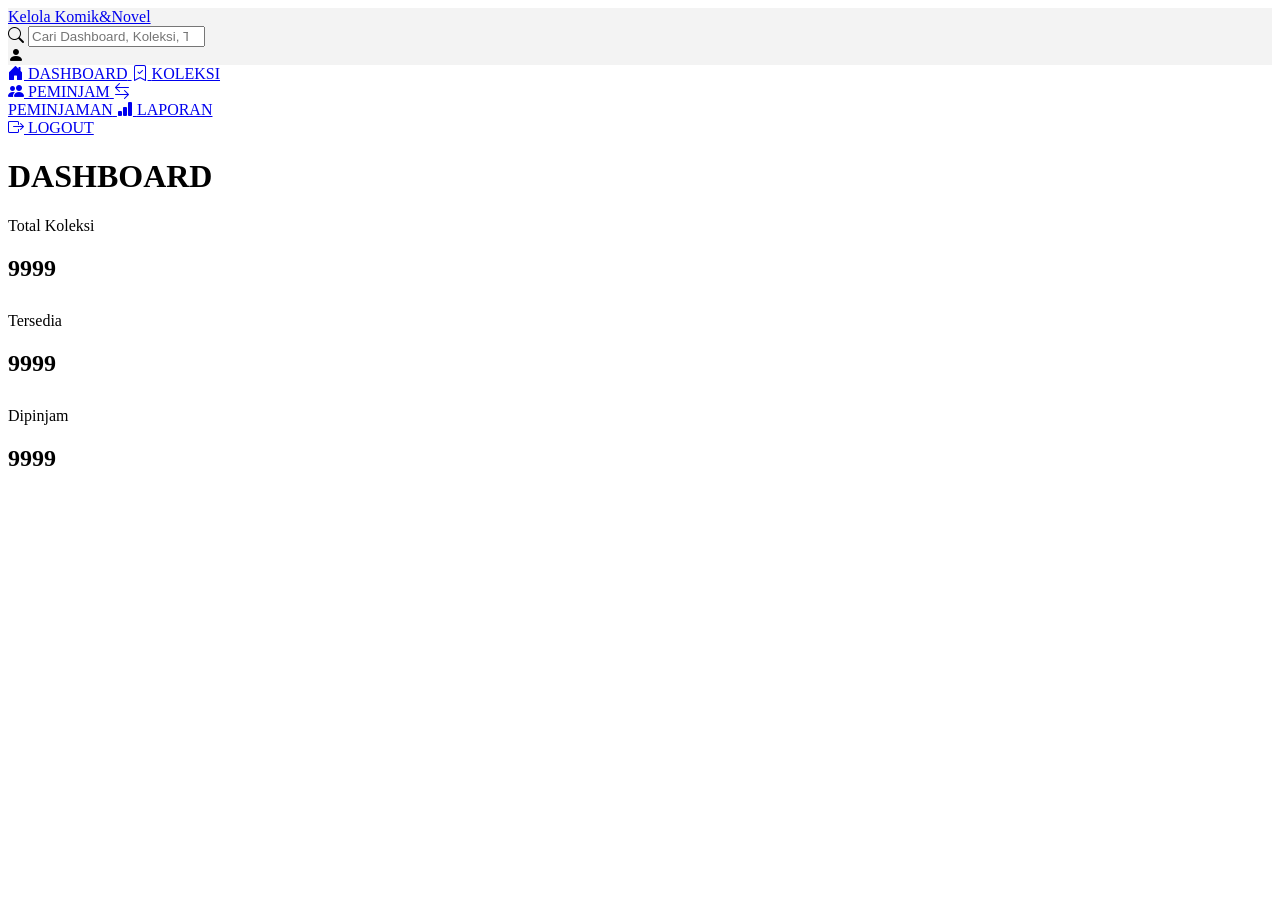
==== dashboard.html @ 40e0d071 "code dashboard" ====
<!DOCTYPE html>
<html lang="en">
<head>
    <meta charset="UTF-8">
    <meta name="viewport" content="width=device-width, initial-scale=1.0">
    <title>Aplikasi Data Koleksi</title>
    <link rel="stylesheet" href="aset/css/bootstrap.min.css">
    <link rel="stylesheet" href="https://cdn.jsdelivr.net/npm/bootstrap-icons@1.11.3/font/bootstrap-icons.min.css">
    <style>
        .navbar {
            background: #f3f3f3;
        }
    </style>
</head>
<body>
    <!-- Navbar -->
    <nav class="navbar navbar-expand-lg navbar-light border-bottom py-0">
        <div class="container-fluid">
            <a class="navbar-brand fw-bold" href="#">Kelola Komik&Novel</a>
            <form class="d-flex mx-auto w-50" role="search">
                <div class="position-relative w-100">
                    <i class="bi bi-search position-absolute top-50 start-0 translate-middle-y ms-2"></i>
                    <input class="form-control ps-5" type="search" placeholder="Cari Dashboard, Koleksi, Teman, Peminjaman, Laporan">
                </div>
            </form>
            <div class="p-2">
                <i class="bi bi-person-fill fs-2"></i>
            </div>
        </div>
    </nav>
    <div class="d-flex" style="height: calc(97vh - 45px);">
    <!-- Sidebar -->
    <aside class="bg-light border-end border-bottom border-dark d-flex flex-column flex-shrink-0" style="width: 220px;">
        <nav class="nav flex-column">
            <a href="dashboard.html" class="nav-link active text-dark border-bottom border-dark d-flex align-items-center gap-2 py-1 px-2">
                <i class="bi bi-house-door-fill"></i>
                <span>DASHBOARD</span>
            </a>
            <a href="koleksi.html" class="nav-link active text-dark border-bottom border-dark d-flex align-items-center gap-2 py-1 px-2">
                <i class="bi bi-bookmark-check"></i>
                <span>KOLEKSI</span>
            </a>
            <a href="#" class="nav-link active text-dark border-bottom border-dark d-flex align-items-center gap-2 py-1 px-2">
                <i class="bi bi-people-fill"></i>
                <span>PEMINJAM</span>
            </a>
            <a href="#" class="nav-link text-dark border-bottom border-dark d-flex align-items-center gap-2 py-1 px-2">
                <i class="bi bi-arrow-left-right"></i>
                <span>PEMINJAMAN</span>
            </a>
            <a href="#" class="nav-link text-dark border-bottom border-dark d-flex align-items-center gap-2 py-1 px-2">
                <i class="bi bi-bar-chart-fill"></i>
                <span>LAPORAN</span>
            </a>
        </nav>
        <a href="#" class="nav-link text-dark mt-auto border-top border-dark d-flex align-items-center justify-content-center gap-2 py-1">
            <i class="bi bi-box-arrow-right"></i>
            <span>LOGOUT</span>
        </a>
    </aside>
    <!-- Content -->
    <main class="flex-grow-1 p-4">
        <h1 class="fs-3 fw-bold ps-5 pt-4 mb-5">DASHBOARD</h1>
        <div class="row d-flex justify-content-between gap-3">
            <div class="border border-dark rounded-4 p-3 text-center col-md-6 mx-auto" style="width: 145px; height: 79px;">
                <p class="mb-1 small">Total Koleksi</p>
                <h2 class="fs-5 fw-bold">9999</h2>
            </div>
            <div class="border border-dark rounded-4 p-3 text-center col-md-6 mx-auto" style="width: 145px; height: 79px;">
                <p class="mb-1 small">Tersedia</p>
                <h2 class="fs-5 fw-bold">9999</h2>
            </div>
            <div class="border border-dark rounded-4 p-3 text-center col-md-6 mx-auto" style="width: 145px; height: 79px;">
                <p class="mb-1 small">Dipinjam</p>
                <h2 class="fs-5 fw-bold">9999</h2>
            </div>
        </div>
    </main>
    <script src="aset/js/bootstrap.bundle.min.js"></script>
</body>
</html>
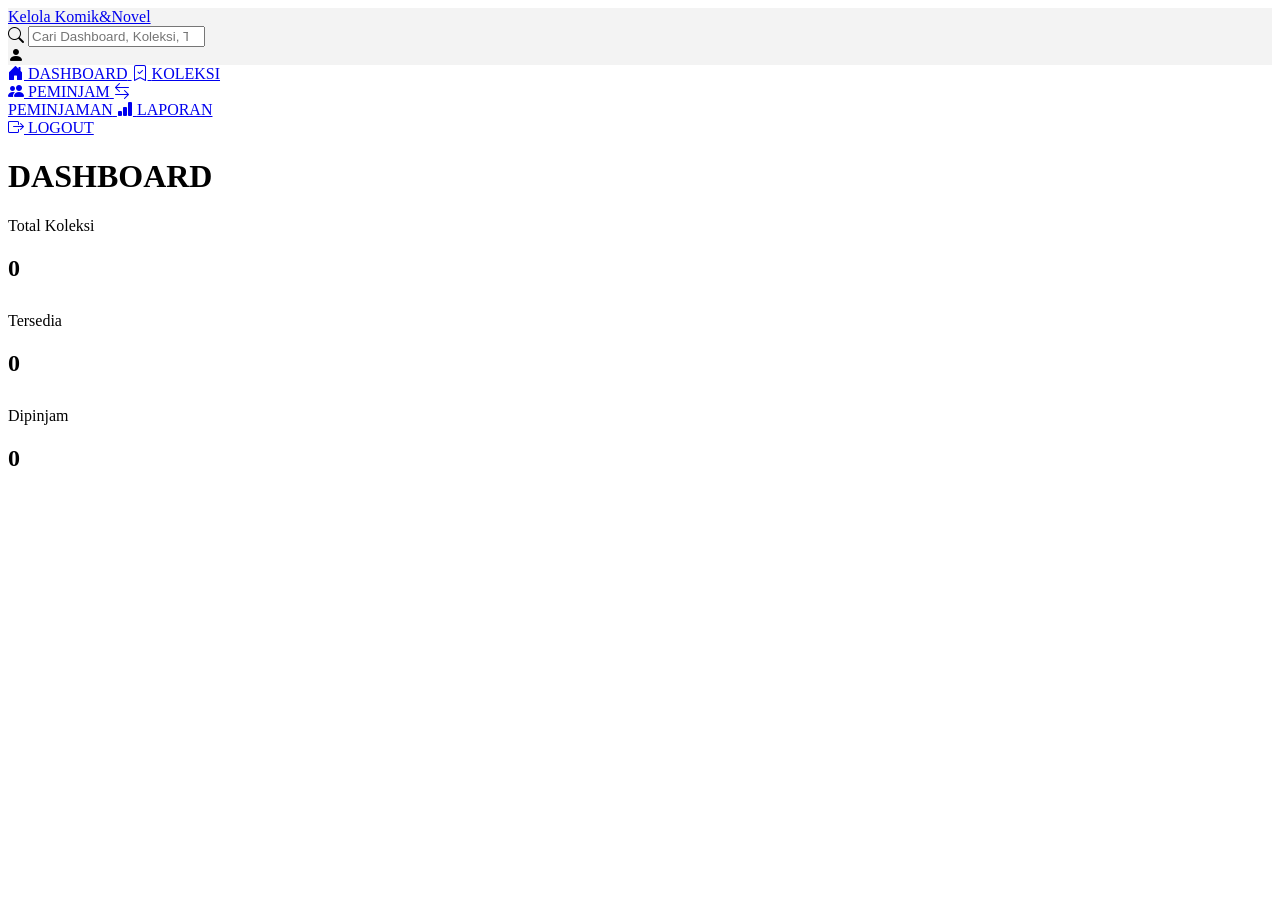
==== commit 595d9bb0: "Update code dashboard.html" ====
--- a/dashboard.html
+++ b/dashboard.html
@@ -29,53 +29,55 @@
         </div>
     </nav>
     <div class="d-flex" style="height: calc(97vh - 45px);">
-    <!-- Sidebar -->
-    <aside class="bg-light border-end border-bottom border-dark d-flex flex-column flex-shrink-0" style="width: 220px;">
-        <nav class="nav flex-column">
-            <a href="dashboard.html" class="nav-link active text-dark border-bottom border-dark d-flex align-items-center gap-2 py-1 px-2">
-                <i class="bi bi-house-door-fill"></i>
-                <span>DASHBOARD</span>
+        <!-- Sidebar -->
+        <aside class="bg-light border-end border-bottom border-dark d-flex flex-column flex-shrink-0" style="width: 220px;">
+            <nav class="nav flex-column">
+                <a href="dashboard.html" class="nav-link active text-dark border-bottom border-dark d-flex align-items-center gap-2 py-1 px-2">
+                    <i class="bi bi-house-door-fill"></i>
+                    <span>DASHBOARD</span>
+                </a>
+                <a href="koleksi.html" class="nav-link active text-dark border-bottom border-dark d-flex align-items-center gap-2 py-1 px-2">
+                    <i class="bi bi-bookmark-check"></i>
+                    <span>KOLEKSI</span>
+                </a>
+                <a href="peminjam.html" class="nav-link active text-dark border-bottom border-dark d-flex align-items-center gap-2 py-1 px-2">
+                    <i class="bi bi-people-fill"></i>
+                    <span>PEMINJAM</span>
+                </a>
+                <a href="peminjaman.html" class="nav-link text-dark border-bottom border-dark d-flex align-items-center gap-2 py-1 px-2">
+                    <i class="bi bi-arrow-left-right"></i>
+                    <span>PEMINJAMAN</span>
+                </a>
+                <a href="laporan.html" class="nav-link text-dark border-bottom border-dark d-flex align-items-center gap-2 py-1 px-2">
+                    <i class="bi bi-bar-chart-fill"></i>
+                    <span>LAPORAN</span>
+                </a>
+            </nav>
+            <a href="#" class="nav-link text-dark mt-auto border-top border-dark d-flex align-items-center justify-content-center gap-2 py-1">
+                <i class="bi bi-box-arrow-right"></i>
+                <span>LOGOUT</span>
             </a>
-            <a href="koleksi.html" class="nav-link active text-dark border-bottom border-dark d-flex align-items-center gap-2 py-1 px-2">
-                <i class="bi bi-bookmark-check"></i>
-                <span>KOLEKSI</span>
-            </a>
-            <a href="#" class="nav-link active text-dark border-bottom border-dark d-flex align-items-center gap-2 py-1 px-2">
-                <i class="bi bi-people-fill"></i>
-                <span>PEMINJAM</span>
-            </a>
-            <a href="#" class="nav-link text-dark border-bottom border-dark d-flex align-items-center gap-2 py-1 px-2">
-                <i class="bi bi-arrow-left-right"></i>
-                <span>PEMINJAMAN</span>
-            </a>
-            <a href="#" class="nav-link text-dark border-bottom border-dark d-flex align-items-center gap-2 py-1 px-2">
-                <i class="bi bi-bar-chart-fill"></i>
-                <span>LAPORAN</span>
-            </a>
-        </nav>
-        <a href="#" class="nav-link text-dark mt-auto border-top border-dark d-flex align-items-center justify-content-center gap-2 py-1">
-            <i class="bi bi-box-arrow-right"></i>
-            <span>LOGOUT</span>
-        </a>
-    </aside>
-    <!-- Content -->
-    <main class="flex-grow-1 p-4">
-        <h1 class="fs-3 fw-bold ps-5 pt-4 mb-5">DASHBOARD</h1>
-        <div class="row d-flex justify-content-between gap-3">
-            <div class="border border-dark rounded-4 p-3 text-center col-md-6 mx-auto" style="width: 145px; height: 79px;">
-                <p class="mb-1 small">Total Koleksi</p>
-                <h2 class="fs-5 fw-bold">9999</h2>
+        </aside>
+        <!-- Content -->
+        <main class="flex-grow-1 p-4">
+            <h1 class="fs-3 fw-bold ps-5 pt-4 mb-5">DASHBOARD</h1>
+            <div class="row d-flex justify-content-between gap-3">
+                <div class="border border-dark rounded-4 p-3 text-center col-md-6 mx-auto" style="width: 145px; height: 79px;">
+                    <p class="mb-1 small">Total Koleksi</p>
+                    <h2 id="totalKoleksi" class="fs-5 fw-bold">0</h2>
+                </div>
+                <div class="border border-dark rounded-4 p-3 text-center col-md-6 mx-auto" style="width: 145px; height: 79px;">
+                    <p class="mb-1 small">Tersedia</p>
+                    <h2 id="totalTersedia" class="fs-5 fw-bold">0</h2>
+                </div>
+                <div class="border border-dark rounded-4 p-3 text-center col-md-6 mx-auto" style="width: 145px; height: 79px;">
+                    <p class="mb-1 small">Dipinjam</p>
+                    <h2 id="totalDipinjam" class="fs-5 fw-bold">0</h2>
+                </div>
             </div>
-            <div class="border border-dark rounded-4 p-3 text-center col-md-6 mx-auto" style="width: 145px; height: 79px;">
-                <p class="mb-1 small">Tersedia</p>
-                <h2 class="fs-5 fw-bold">9999</h2>
-            </div>
-            <div class="border border-dark rounded-4 p-3 text-center col-md-6 mx-auto" style="width: 145px; height: 79px;">
-                <p class="mb-1 small">Dipinjam</p>
-                <h2 class="fs-5 fw-bold">9999</h2>
-            </div>
-        </div>
-    </main>
-    <script src="aset/js/bootstrap.bundle.min.js"></script>
+        </main>
+    </div>
+    <script src="aset/css/js/bootstrap.bundle.min.js"></script>
+    <script src="aset/css/js/dashboard.js"></script>
 </body>
-</html>+</html>
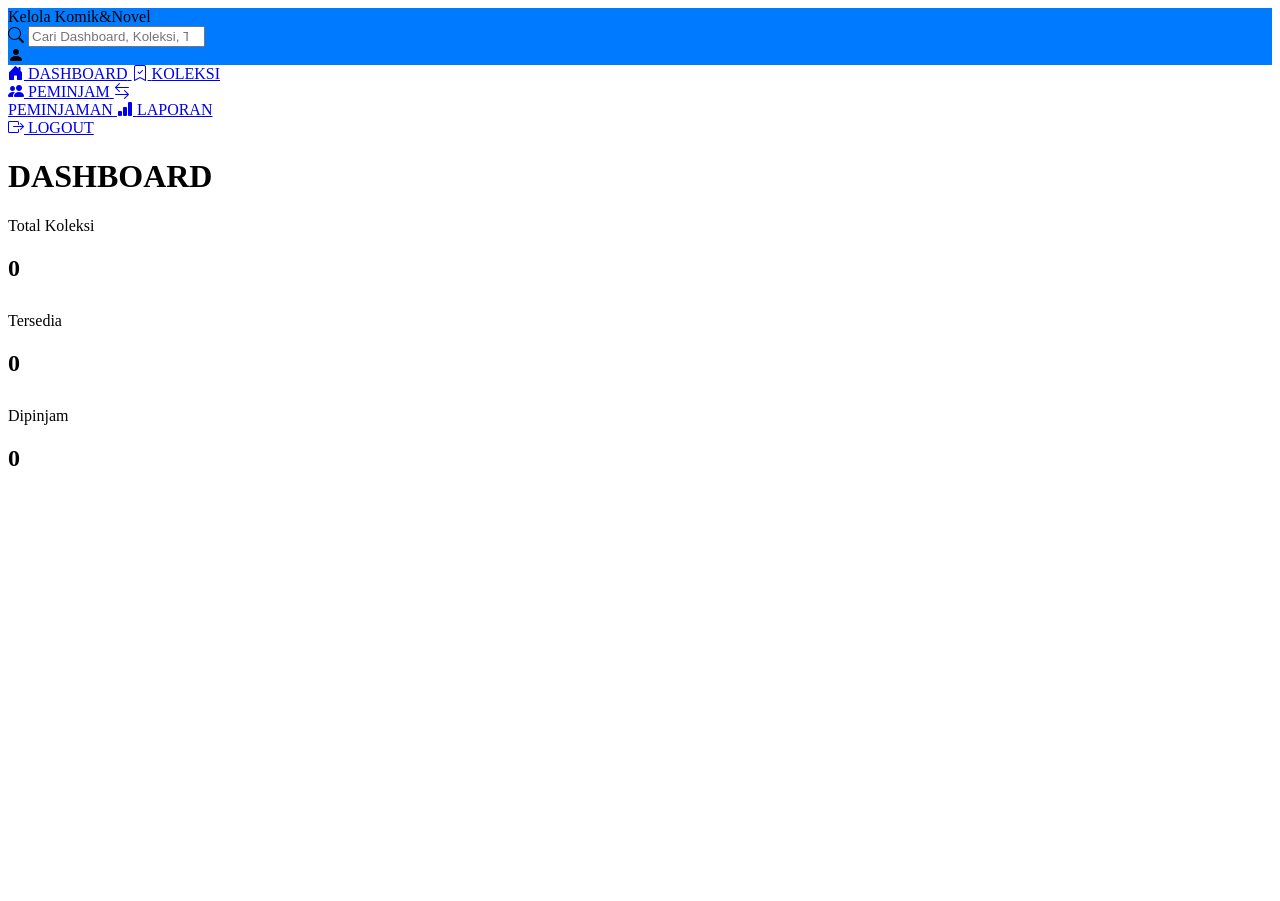
==== commit 1f34498d: "Update dashboard.html" ====
--- a/dashboard.html
+++ b/dashboard.html
@@ -8,15 +8,15 @@
     <link rel="stylesheet" href="https://cdn.jsdelivr.net/npm/bootstrap-icons@1.11.3/font/bootstrap-icons.min.css">
     <style>
         .navbar {
-            background: #f3f3f3;
+            background: #007bff;
         }
     </style>
 </head>
 <body>
     <!-- Navbar -->
-    <nav class="navbar navbar-expand-lg navbar-light border-bottom py-0">
+    <nav class="navbar navbar-expand-lg border-bottom py-0">
         <div class="container-fluid">
-            <a class="navbar-brand fw-bold" href="#">Kelola Komik&Novel</a>
+            <span class="navbar-brand fw-bold text-white">Kelola Komik&Novel</span>
             <form class="d-flex mx-auto w-50" role="search">
                 <div class="position-relative w-100">
                     <i class="bi bi-search position-absolute top-50 start-0 translate-middle-y ms-2"></i>
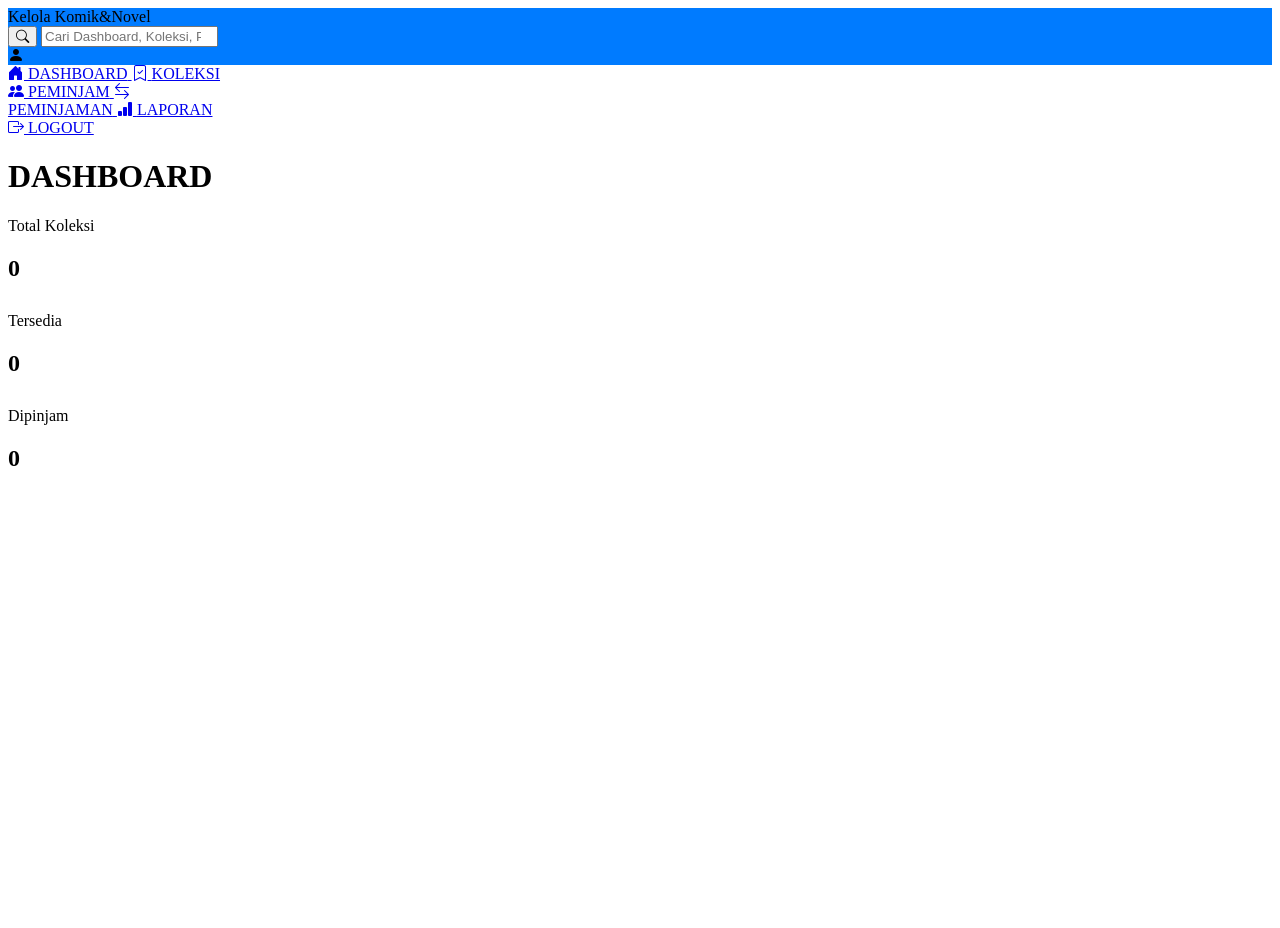
==== commit ee7af62e: "Update hover dashboard.html Added hover effects for sidebar links and improved search functionality " ====
--- a/dashboard.html
+++ b/dashboard.html
@@ -10,6 +10,22 @@
         .navbar {
             background: #007bff;
         }
+        /* Efek hover sidebar */
+        .sidebar-link {
+            transition: 0.2s;
+        }
+
+        .sidebar-link:hover {
+            background-color: #dbeafe;
+            color: #007bff !important;
+        }
+        
+        /* Menandai halaman yang sedang dibuka */
+        .sidebar-link.active {
+            background-color: #cfe2ff;
+            color: #007bff !important;
+            font-weight: bold;
+        }
     </style>
 </head>
 <body>
@@ -17,10 +33,12 @@
     <nav class="navbar navbar-expand-lg border-bottom py-0">
         <div class="container-fluid">
             <span class="navbar-brand fw-bold text-white">Kelola Komik&Novel</span>
-            <form class="d-flex mx-auto w-50" role="search">
+            <form class="d-flex mx-auto w-50" id="formSearch">
                 <div class="position-relative w-100">
-                    <i class="bi bi-search position-absolute top-50 start-0 translate-middle-y ms-2"></i>
-                    <input class="form-control ps-5" type="search" placeholder="Cari Dashboard, Koleksi, Teman, Peminjaman, Laporan">
+                    <button type="submit" class="btn position-absolute top-50 start-0 translate-middle-y p-0 ms-2">
+                        <i class="bi bi-search"></i>
+                    </button>
+                    <input class="form-control ps-5" type="search" id="inputSearch" placeholder="Cari Dashboard, Koleksi, Peminjam, Peminjaman, Laporan">
                 </div>
             </form>
             <div class="p-2">
@@ -28,32 +46,32 @@
             </div>
         </div>
     </nav>
-    <div class="d-flex" style="height: calc(97vh - 45px);">
+    <div class="d-flex align-items-stretch" style="min-height: calc(100vh - 45px);">
         <!-- Sidebar -->
-        <aside class="bg-light border-end border-bottom border-dark d-flex flex-column flex-shrink-0" style="width: 220px;">
+        <aside class="bg-light border-end border-bottom border-dark d-flex flex-column flex-shrink-0" style="width: 220px; align-self: stretch;">
             <nav class="nav flex-column">
-                <a href="dashboard.html" class="nav-link active text-dark border-bottom border-dark d-flex align-items-center gap-2 py-1 px-2">
+                <a href="dashboard.html" class="nav-link sidebar-link text-dark border-bottom border-dark d-flex align-items-center gap-2 py-1 px-2">
                     <i class="bi bi-house-door-fill"></i>
                     <span>DASHBOARD</span>
                 </a>
-                <a href="koleksi.html" class="nav-link active text-dark border-bottom border-dark d-flex align-items-center gap-2 py-1 px-2">
+                <a href="koleksi.html" class="nav-link sidebar-link text-dark border-bottom border-dark d-flex align-items-center gap-2 py-1 px-2">
                     <i class="bi bi-bookmark-check"></i>
                     <span>KOLEKSI</span>
                 </a>
-                <a href="peminjam.html" class="nav-link active text-dark border-bottom border-dark d-flex align-items-center gap-2 py-1 px-2">
+                <a href="peminjam.html" class="nav-link sidebar-link text-dark border-bottom border-dark d-flex align-items-center gap-2 py-1 px-2">
                     <i class="bi bi-people-fill"></i>
                     <span>PEMINJAM</span>
                 </a>
-                <a href="peminjaman.html" class="nav-link text-dark border-bottom border-dark d-flex align-items-center gap-2 py-1 px-2">
+                <a href="peminjaman.html" class="nav-link sidebar-link text-dark border-bottom border-dark d-flex align-items-center gap-2 py-1 px-2">
                     <i class="bi bi-arrow-left-right"></i>
                     <span>PEMINJAMAN</span>
                 </a>
-                <a href="laporan.html" class="nav-link text-dark border-bottom border-dark d-flex align-items-center gap-2 py-1 px-2">
+                <a href="laporan.html" class="nav-link sidebar-link text-dark border-bottom border-dark d-flex align-items-center gap-2 py-1 px-2">
                     <i class="bi bi-bar-chart-fill"></i>
                     <span>LAPORAN</span>
                 </a>
             </nav>
-            <a href="#" class="nav-link text-dark mt-auto border-top border-dark d-flex align-items-center justify-content-center gap-2 py-1">
+            <a href="login.html" class="nav-link sidebar-link text-dark mt-auto border-top border-dark d-flex align-items-center justify-content-center gap-2 py-1">
                 <i class="bi bi-box-arrow-right"></i>
                 <span>LOGOUT</span>
             </a>
@@ -77,7 +95,8 @@
             </div>
         </main>
     </div>
-    <script src="aset/css/js/bootstrap.bundle.min.js"></script>
-    <script src="aset/css/js/dashboard.js"></script>
+    <script src="aset/js/bootstrap.bundle.min.js"></script>
+    <script src="aset/js/dashboard.js"></script>
+    <script src="aset/js/search.js"></script>
 </body>
 </html>
